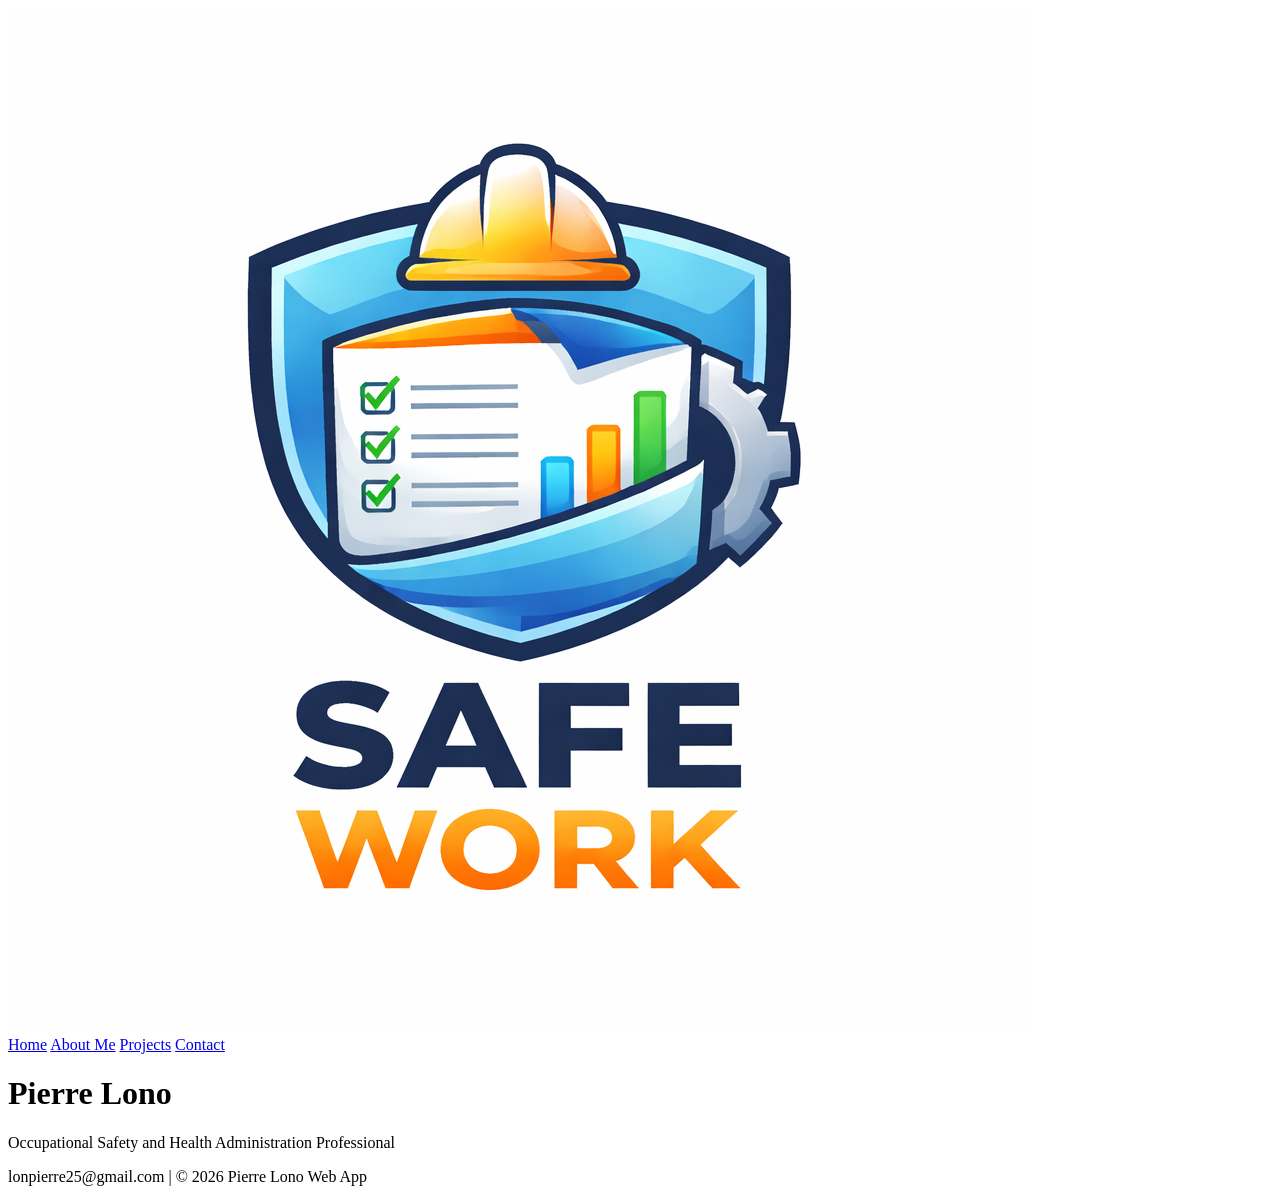
==== index.html @ 0306cf89 "Initial commit - team-project" ====
<!DOCTYPE html>
<html lang="en">
<head>
  <meta charset="UTF-8">
  <meta name="viewport" content="width=device-width, initial-scale=1.0">
  <title>Pierre Lono Web App</title>
  <link rel="stylesheet" href="css/home.css">
</head>

<body>

<header class="header">
    <div class="logo-container">
        <img src="images/image.png" alt="OSHA App Logo" class="logo">
    </div>

    <nav class="nav-tabs">
        <a href="index.html">Home</a>
        <a href="aboutme.html">About Me</a>
        <a href="projects.html">Projects</a>
        <a href="contact.html">Contact</a>
    </nav>
</header>

<main class="hero">
    <h1>Pierre Lono</h1>
    <p>Occupational Safety and Health Administration Professional</p>
</main>

<footer class="footer">
    <p>lonpierre25@gmail.com | © 2026 Pierre Lono Web App</p>
</footer>

</body>
</html>
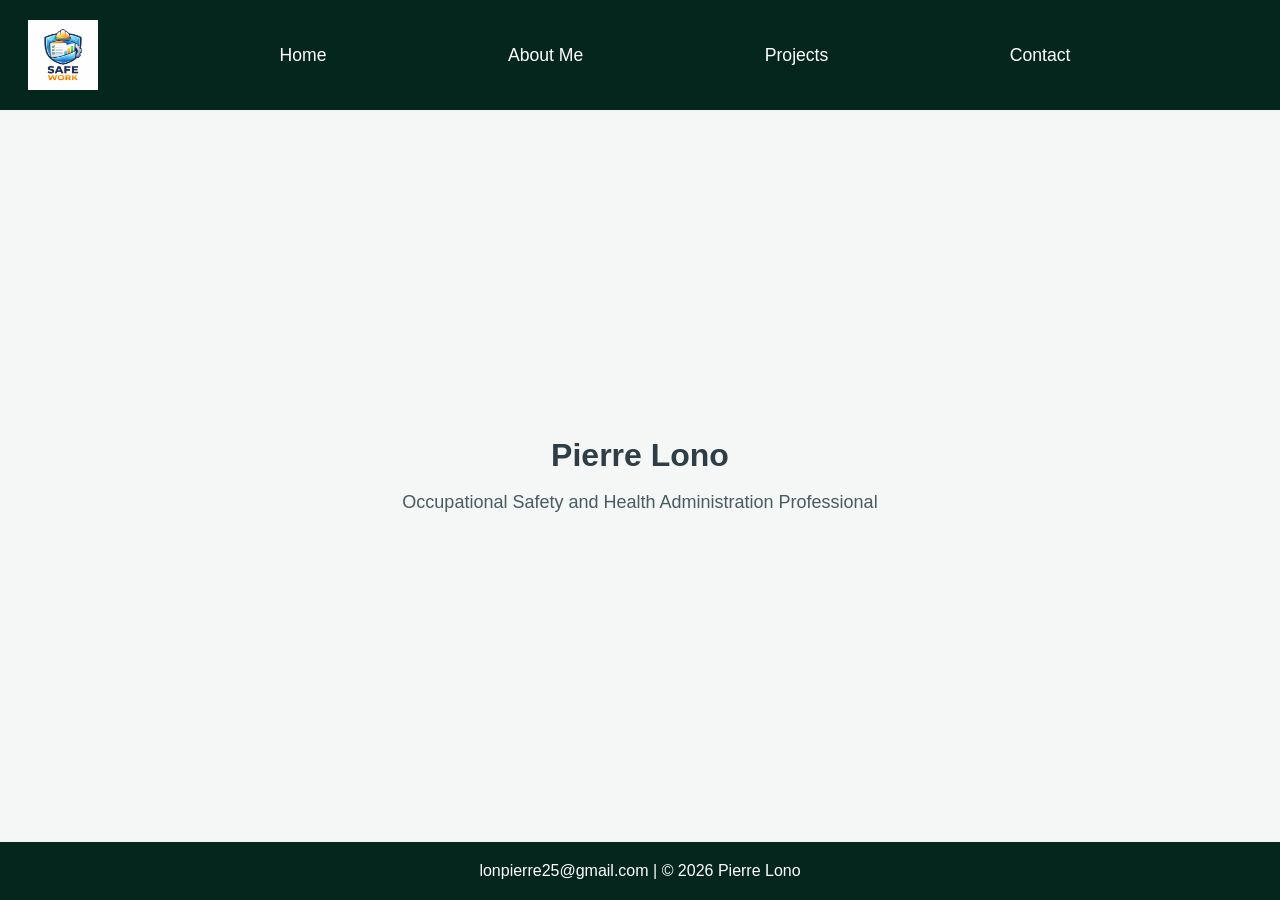
==== commit 0b6f69a8: "web" ====
--- a/index.html
+++ b/index.html
@@ -3,7 +3,7 @@
 <head>
   <meta charset="UTF-8">
   <meta name="viewport" content="width=device-width, initial-scale=1.0">
-  <title>Pierre Lono Web App</title>
+  <title>Pierre Lono Portfolio</title>
   <link rel="stylesheet" href="css/home.css">
 </head>
 
@@ -17,7 +17,7 @@
     <nav class="nav-tabs">
         <a href="index.html">Home</a>
         <a href="aboutme.html">About Me</a>
-        <a href="projects.html">Projects</a>
+        <a href="#">Projects</a>
         <a href="contact.html">Contact</a>
     </nav>
 </header>
@@ -28,7 +28,7 @@
 </main>
 
 <footer class="footer">
-    <p>lonpierre25@gmail.com | © 2026 Pierre Lono Web App</p>
+    <p>lonpierre25@gmail.com | © 2026 Pierre Lono</p>
 </footer>
 
 </body>
--- a/css/home.css
+++ b/css/home.css
@@ -0,0 +1,115 @@
+* {
+    margin: 0;
+    padding: 0;
+    box-sizing: border-box;
+}
+
+body {
+    font-family: Arial, sans-serif;
+    background: #F5F7F6;
+    color: #1F2933;
+    display: flex;
+    flex-direction: column;
+    min-height: 100vh;
+}
+
+/* HEADER */
+
+.header {
+    background: #05261C;
+    color: white;
+    min-height: 110px;
+    padding: 0 28px;
+    display: flex;
+    align-items: center;
+    justify-content: space-between;
+}
+
+.logo-container {
+    display: flex;
+    align-items: center;
+}
+
+.logo {
+    width: 70px;
+    height: auto;
+}
+
+/* NAVIGATION */
+
+.nav-tabs {
+    flex: 1;
+    display: flex;
+    justify-content: space-evenly;
+    align-items: center;
+}
+
+.nav-tabs a {
+    color: white;
+    text-decoration: none;
+    font-size: 1.1rem;
+    font-weight: 500;
+}
+
+.nav-tabs a:hover {
+    color: #A7F3D0;
+}
+
+/* HERO */
+
+.hero {
+    flex: 1;
+    display: flex;
+    flex-direction: column;
+    justify-content: center;
+    align-items: center;
+    text-align: center;
+    padding: 40px 20px;
+}
+
+.hero h1 {
+    font-size: 32px;
+    margin-bottom: 15px;
+    color: #2F3E46;
+}
+
+.hero p {
+    font-size: 18px;
+    color: #4A5A61;
+    max-width: 700px;
+    line-height: 1.5;
+}
+
+/* FOOTER */
+
+.footer {
+    background: #05261C;
+    color: white;
+    text-align: center;
+    padding: 20px;
+}
+
+/* MOBILE */
+
+@media (max-width: 768px) {
+    .header {
+        flex-direction: column;
+        justify-content: center;
+        gap: 18px;
+        padding: 20px;
+    }
+
+    .nav-tabs {
+        width: 100%;
+        flex-direction: column;
+        gap: 14px;
+    }
+
+    .hero h1 {
+        font-size: 26px;
+    }
+
+    .hero p {
+        font-size: 16px;
+    }
+}
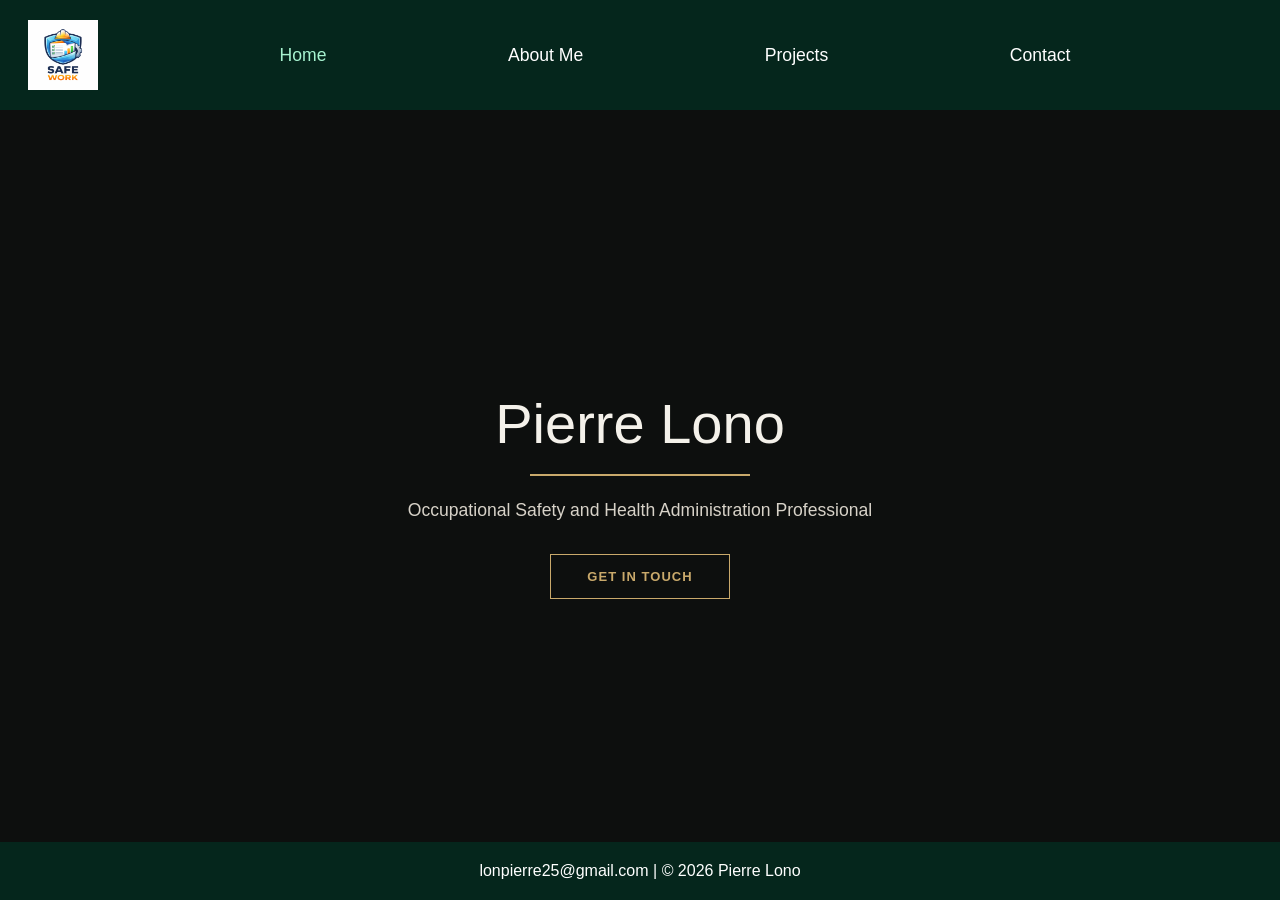
==== commit b7e1ad11: "Met the requirement" ====
--- a/index.html
+++ b/index.html
@@ -1,35 +1,42 @@
 <!DOCTYPE html>
 <html lang="en">
 <head>
-  <meta charset="UTF-8">
-  <meta name="viewport" content="width=device-width, initial-scale=1.0">
-  <title>Pierre Lono Portfolio</title>
-  <link rel="stylesheet" href="css/home.css">
+  <meta charset="UTF-8" />
+  <meta name="viewport" content="width=device-width, initial-scale=1.0" />
+  <title>Pierre Lono</title>
+  <link rel="stylesheet" href="css/index.css" />
 </head>
 
 <body>
 
-<header class="header">
+  <header class="header">
     <div class="logo-container">
-        <img src="images/image.png" alt="OSHA App Logo" class="logo">
+      <img src="images/image.png" alt="OSHA App Logo" class="logo" />
     </div>
+    <nav class="nav-tabs">
+      <a href="index.html" class="active">Home</a>
+      <a href="aboutme.html">About Me</a>
+      <a href="projects.html">Projects</a>
+      <a href="contact.html">Contact</a>
+    </nav>
+  </header>
 
-    <nav class="nav-tabs">
-        <a href="index.html">Home</a>
-        <a href="aboutme.html">About Me</a>
-        <a href="#">Projects</a>
-        <a href="contact.html">Contact</a>
-    </nav>
-</header>
+  <main class="hero">
+    <div class="particles" id="particles"></div>
+    <div class="hero-content">
+      <p id="greeting" class="greeting"></p>
+      <div class="hero-name" id="hero-name"></div>
+      <div class="underline-bar"></div>
+      <p class="hero-subtitle">Occupational Safety and Health Administration Professional</p>
+      <a href="contact.html" class="hero-btn">Get In Touch</a>
+    </div>
+  </main>
 
-<main class="hero">
-    <h1>Pierre Lono</h1>
-    <p>Occupational Safety and Health Administration Professional</p>
-</main>
+  <footer class="footer">
+    <p>lonpierre25@gmail.com | © 2026 Pierre Lono</p>
+  </footer>
 
-<footer class="footer">
-    <p>lonpierre25@gmail.com | © 2026 Pierre Lono</p>
-</footer>
+  <script type="module" src="js/index.js"></script>
 
 </body>
 </html>
--- a/css/index.css
+++ b/css/index.css
@@ -0,0 +1,227 @@
+* {
+    margin: 0;
+    padding: 0;
+    box-sizing: border-box;
+}
+
+body {
+    font-family: Arial, sans-serif;
+    background: #F5F7F6;
+    color: #1F2933;
+    display: flex;
+    flex-direction: column;
+    min-height: 100vh;
+}
+
+/* HEADER */
+
+.header {
+    background: #05261C;
+    color: white;
+    min-height: 110px;
+    padding: 0 28px;
+    display: flex;
+    align-items: center;
+    justify-content: space-between;
+}
+
+.logo-container {
+    display: flex;
+    align-items: center;
+}
+
+.logo {
+    width: 70px;
+    height: auto;
+}
+
+.nav-tabs {
+    flex: 1;
+    display: flex;
+    justify-content: space-evenly;
+    align-items: center;
+}
+
+.nav-tabs a {
+    color: white;
+    text-decoration: none;
+    font-size: 1.1rem;
+    font-weight: 500;
+}
+
+.nav-tabs a:hover,
+.nav-tabs a.active {
+    color: #A7F3D0;
+}
+
+/* HERO */
+
+.hero {
+    flex: 1;
+    background: #0D0F0E;
+    display: flex;
+    align-items: center;
+    justify-content: center;
+    padding: 80px 40px;
+    text-align: center;
+    position: relative;
+    overflow: hidden;
+}
+
+/* PARTICLES */
+
+.particles {
+    position: absolute;
+    inset: 0;
+    pointer-events: none;
+}
+
+.particle {
+    position: absolute;
+    background: #C9A96B;
+    border-radius: 50%;
+    opacity: 0;
+    animation: floatUp linear infinite;
+}
+
+@keyframes floatUp {
+    0%   { opacity: 0; transform: translateY(0) scale(0); }
+    10%  { opacity: 0.6; }
+    90%  { opacity: 0.2; }
+    100% { opacity: 0; transform: translateY(-300px) scale(1.5); }
+}
+
+/* HERO CONTENT */
+
+.hero-content {
+    position: relative;
+    z-index: 1;
+    display: flex;
+    flex-direction: column;
+    align-items: center;
+    gap: 20px;
+}
+
+/* GREETING */
+
+.greeting {
+    font-size: 0.9rem;
+    letter-spacing: 0.1em;
+    text-transform: uppercase;
+    color: #A7F3D0;
+    font-weight: 500;
+    opacity: 0;
+    transition: opacity 0.6s ease;
+    min-height: 1.4em;
+}
+
+.greeting.visible {
+    opacity: 1;
+}
+
+/* NAME — letters animate in one by one */
+
+.hero-name {
+    font-size: 3.5rem;
+    font-weight: 400;
+    color: #F4F1EA;
+    line-height: 1.1;
+    overflow: hidden;
+}
+
+.hero-name span {
+    display: inline-block;
+    opacity: 0;
+    transform: translateY(60px);
+    animation: riseUp 0.7s cubic-bezier(0.16, 1, 0.3, 1) forwards;
+}
+
+@keyframes riseUp {
+    to {
+        opacity: 1;
+        transform: translateY(0);
+    }
+}
+
+/* GOLD UNDERLINE */
+
+.underline-bar {
+    width: 0;
+    height: 2px;
+    background: #C9A96B;
+    animation: expandBar 0.8s ease 1.4s forwards;
+}
+
+@keyframes expandBar {
+    to { width: 220px; }
+}
+
+/* SUBTITLE */
+
+.hero-subtitle {
+    font-size: 1.1rem;
+    color: #D7D2C8;
+    max-width: 500px;
+    line-height: 1.7;
+    opacity: 0;
+    animation: fadeUp 0.7s ease 1.6s forwards;
+}
+
+/* BUTTON */
+
+.hero-btn {
+    display: inline-block;
+    margin-top: 8px;
+    padding: 14px 36px;
+    background: transparent;
+    border: 1px solid #C9A96B;
+    color: #C9A96B;
+    font-size: 13px;
+    font-weight: 600;
+    letter-spacing: 0.08em;
+    text-transform: uppercase;
+    text-decoration: none;
+    opacity: 0;
+    animation: fadeUp 0.7s ease 1.9s forwards;
+    transition: background 0.3s ease, color 0.3s ease;
+}
+
+.hero-btn:hover {
+    background: #C9A96B;
+    color: #111;
+}
+
+@keyframes fadeUp {
+    from { opacity: 0; transform: translateY(20px); }
+    to   { opacity: 1; transform: translateY(0); }
+}
+
+/* FOOTER */
+
+.footer {
+    background: #05261C;
+    color: white;
+    text-align: center;
+    padding: 20px;
+}
+
+/* RESPONSIVE */
+
+@media (max-width: 768px) {
+    .header {
+        flex-direction: column;
+        justify-content: center;
+        gap: 18px;
+        padding: 20px;
+    }
+
+    .nav-tabs {
+        width: 100%;
+        flex-direction: column;
+        gap: 14px;
+    }
+
+    .hero-name {
+        font-size: 2.5rem;
+    }
+}
